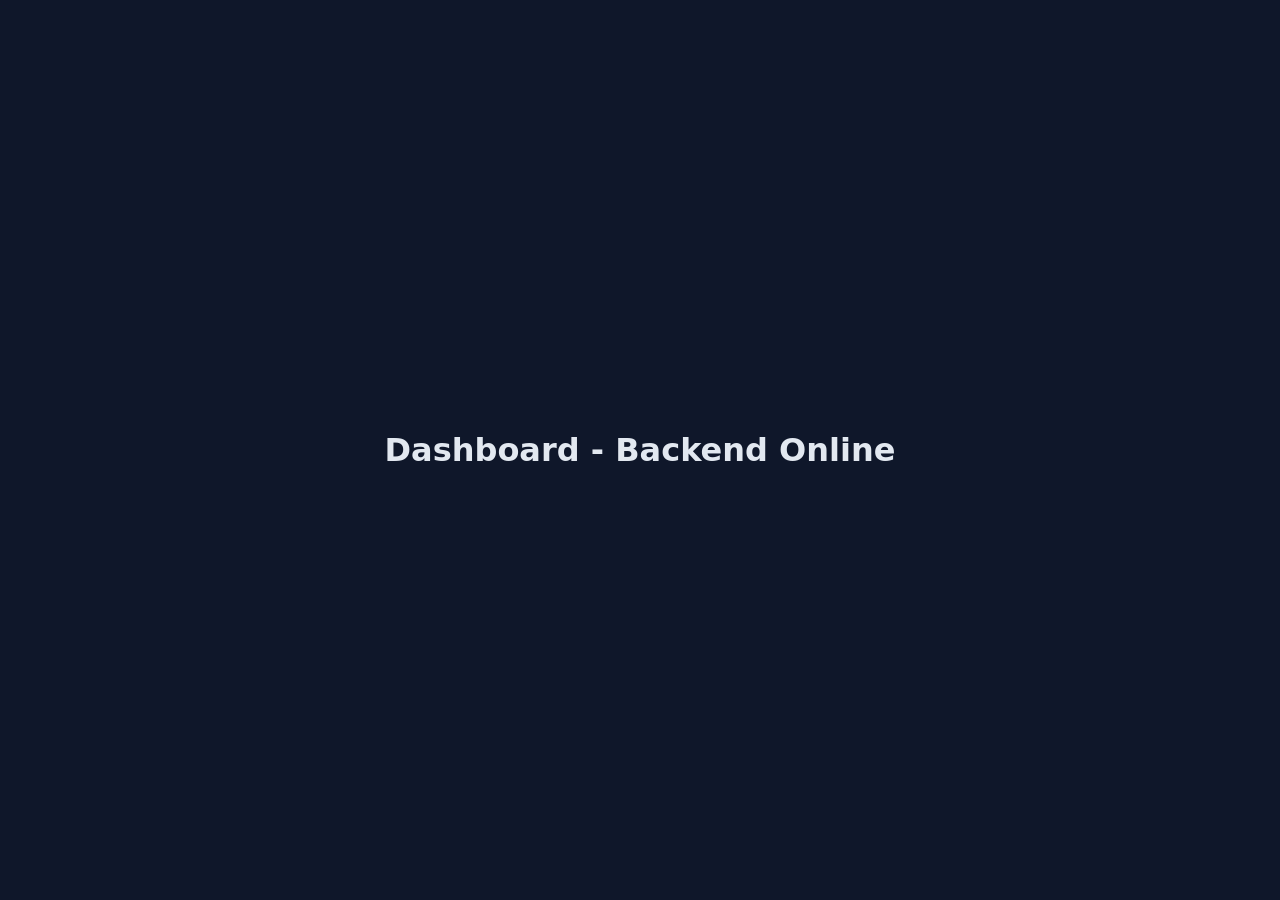
==== dashboard/templates/index.html @ 5b8147e3 "added FastAPI backend and starter dashboard scripts" ====
<!doctype html>
<html lang="en">
<head>
    <meta charset="utf-8">
    <meta name="viewport" content="width=device-width, initial-scale=1">
    <title>Dashboard Backend</title>
    <link rel="stylesheet" href="/static/style.css">
</head>
<body style="margin:0;min-height:100vh;display:grid;place-items:center;background:#0f172a;color:#e2e8f0;font-family:system-ui,-apple-system,Segoe UI,Roboto,sans-serif;">
    <h1>Dashboard - Backend Online</h1>
    <script src="/static/main.js"></script>
</body>
</html>
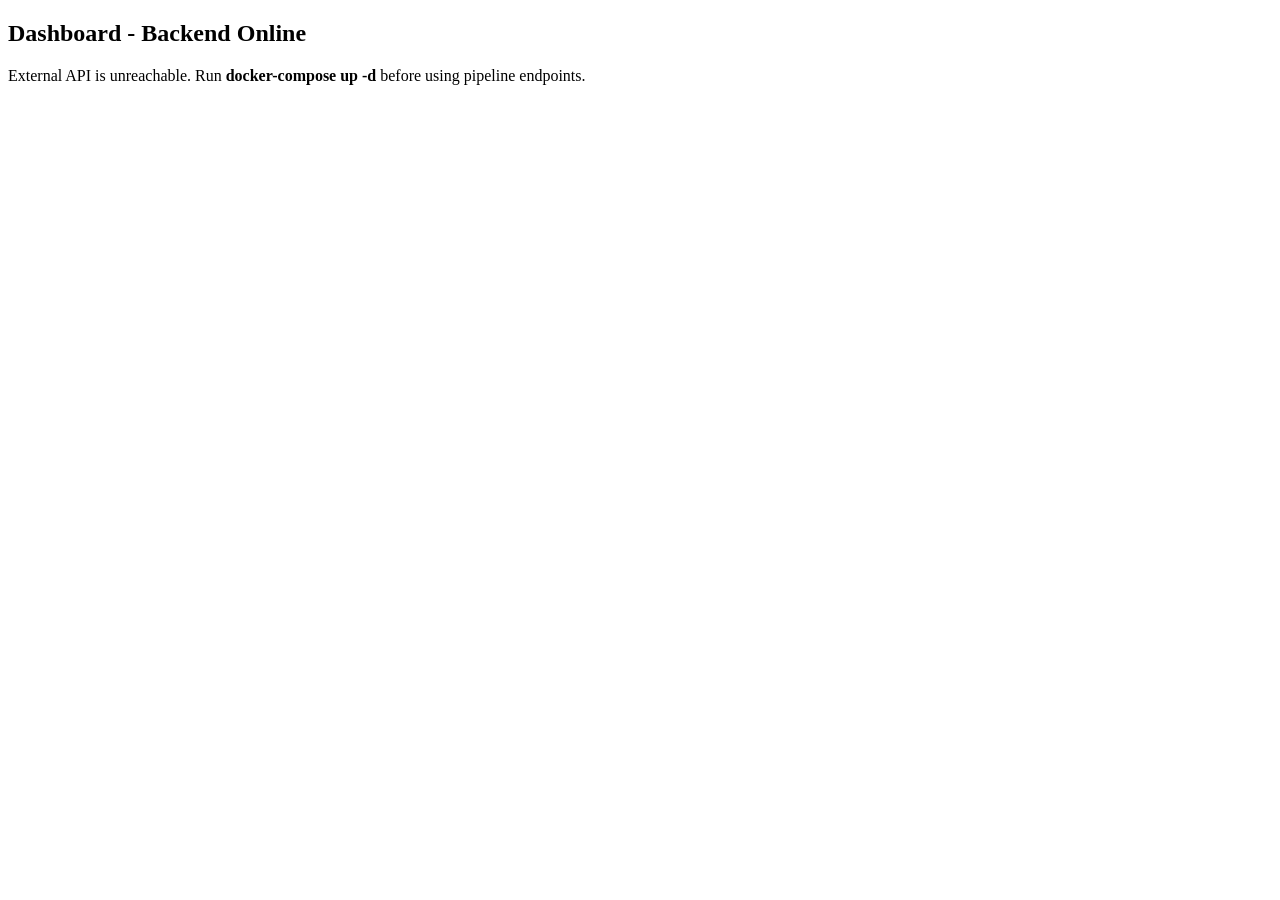
==== commit a1f0a99a: "Fixed lot of issues, but still few persist" ====
--- a/dashboard/templates/index.html
+++ b/dashboard/templates/index.html
@@ -6,8 +6,15 @@
     <title>Dashboard Backend</title>
     <link rel="stylesheet" href="/static/style.css">
 </head>
-<body style="margin:0;min-height:100vh;display:grid;place-items:center;background:#0f172a;color:#e2e8f0;font-family:system-ui,-apple-system,Segoe UI,Roboto,sans-serif;">
-    <h1>Dashboard - Backend Online</h1>
+<body>
+    <main class="page-shell">
+        <section class="status-card">
+            <h1>Dashboard - Backend Online</h1>
+            <p id="external-api-warning" class="warning hidden" role="alert">
+                External API is unreachable. Run <strong>docker-compose up -d</strong> before using pipeline endpoints.
+            </p>
+        </section>
+    </main>
     <script src="/static/main.js"></script>
 </body>
 </html>
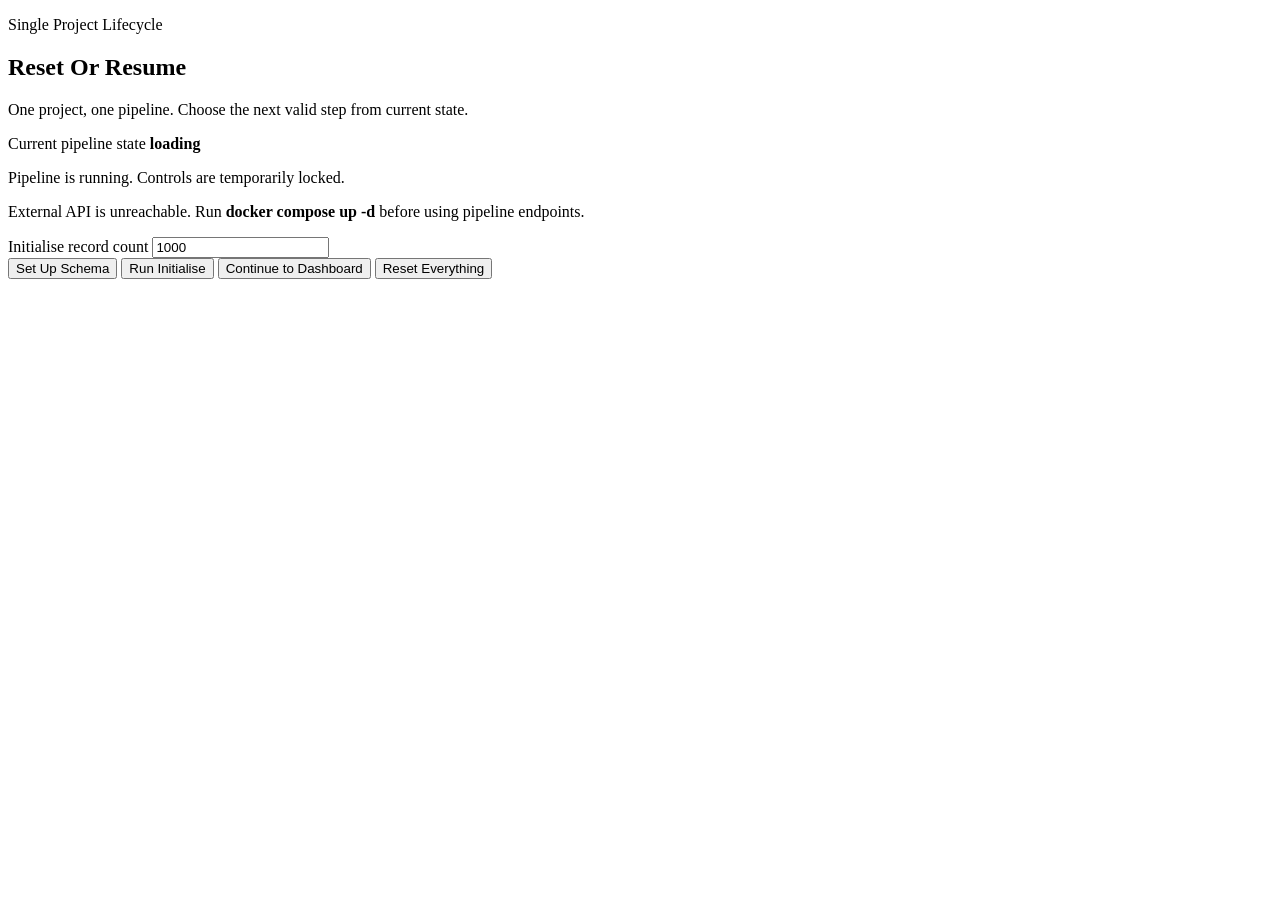
==== commit 31d9ce47: "MAJOR MILESTONE: backend + frontend working, tests pending, data/ now in .gitignore, added A3 docs." ====
--- a/dashboard/templates/index.html
+++ b/dashboard/templates/index.html
@@ -3,18 +3,44 @@
 <head>
     <meta charset="utf-8">
     <meta name="viewport" content="width=device-width, initial-scale=1">
-    <title>Dashboard Backend</title>
+    <title>Pipeline Landing</title>
+    <link rel="preconnect" href="https://fonts.googleapis.com">
+    <link rel="preconnect" href="https://fonts.gstatic.com" crossorigin>
+    <link href="https://fonts.googleapis.com/css2?family=IBM+Plex+Mono:wght@400;500&family=Space+Grotesk:wght@400;500;700&display=swap" rel="stylesheet">
     <link rel="stylesheet" href="/static/style.css">
 </head>
 <body>
     <main class="page-shell">
-        <section class="status-card">
-            <h1>Dashboard - Backend Online</h1>
+        <section class="status-card landing-card">
+            <p class="eyebrow">Single Project Lifecycle</p>
+            <h1>Reset Or Resume</h1>
+            <p class="subtitle">One project, one pipeline. Choose the next valid step from current state.</p>
+
+            <div class="state-row">
+                <span>Current pipeline state</span>
+                <strong id="pipeline-state" class="state-pill">loading</strong>
+            </div>
+
+            <p id="pipeline-busy" class="warning hidden" role="status">Pipeline is running. Controls are temporarily locked.</p>
             <p id="external-api-warning" class="warning hidden" role="alert">
-                External API is unreachable. Run <strong>docker-compose up -d</strong> before using pipeline endpoints.
+                External API is unreachable. Run <strong>docker compose up -d</strong> before using pipeline endpoints.
             </p>
+
+            <div class="count-row" id="init-count-row">
+                <label for="init-count">Initialise record count</label>
+                <input id="init-count" type="number" min="1" value="1000">
+            </div>
+
+            <div class="action-grid">
+                <button id="btn-setup" class="btn btn-primary hidden" type="button">Set Up Schema</button>
+                <button id="btn-initialise" class="btn btn-primary hidden" type="button">Run Initialise</button>
+                <button id="btn-dashboard" class="btn btn-primary hidden" type="button">Continue to Dashboard</button>
+                <button id="btn-reset" class="btn btn-danger" type="button">Reset Everything</button>
+            </div>
+
+            <p id="landing-message" class="feedback hidden" role="status"></p>
         </section>
     </main>
     <script src="/static/main.js"></script>
 </body>
-</html>
+</html>
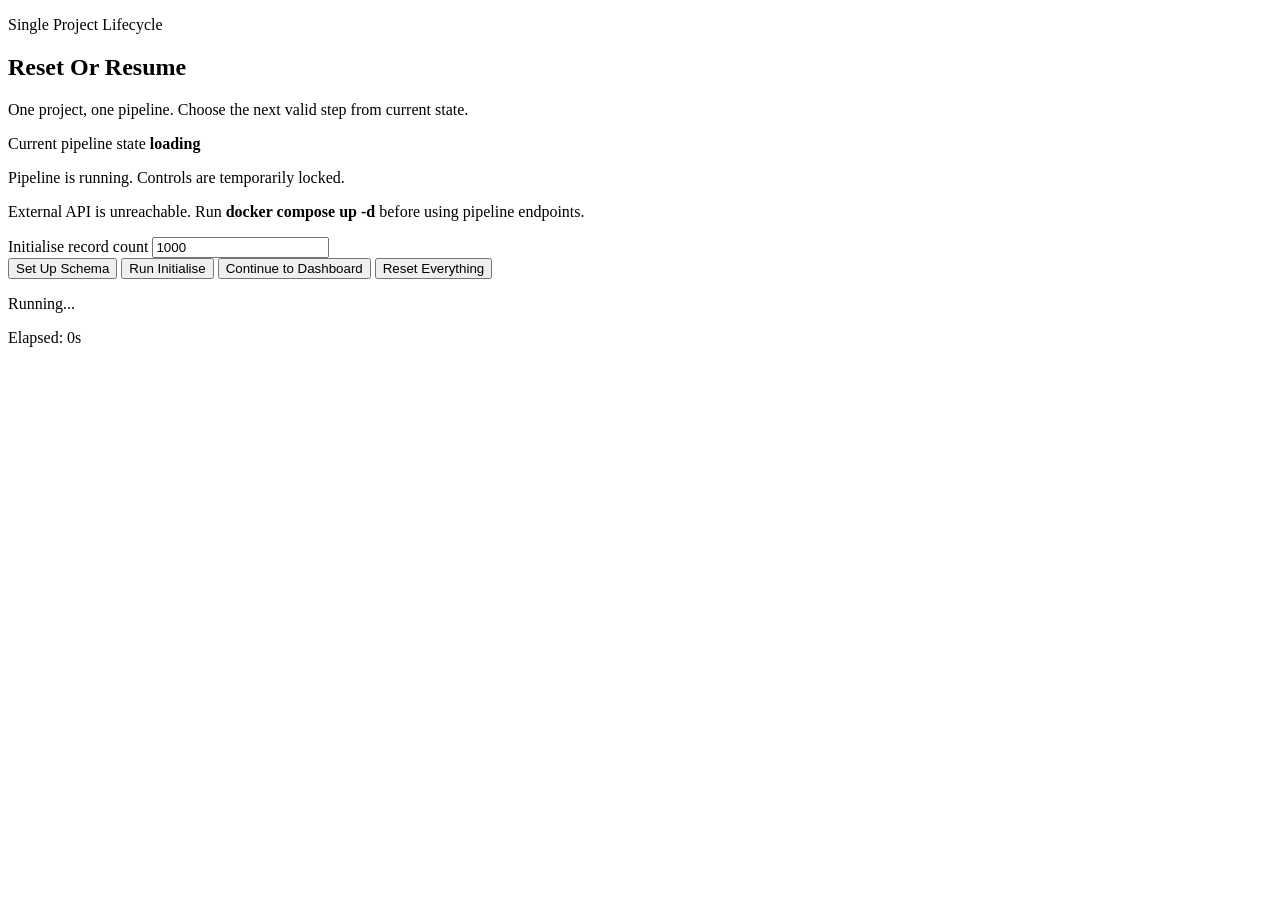
==== commit f5a30698: "added progress bar and fixed dashboard" ====
--- a/dashboard/templates/index.html
+++ b/dashboard/templates/index.html
@@ -40,7 +40,39 @@
 
             <p id="landing-message" class="feedback hidden" role="status"></p>
         </section>
+
+        <!-- Custom Reset Dialog -->
+        <dialog id="reset-dialog" class="custom-modal">
+            <div class="modal-content">
+                <h2>Reset Environment?</h2>
+                <p>This will drop all database tables and clear runtime records. This action cannot be undone.</p>
+                
+                <div class="modal-options">
+                    <label class="checkbox-container">
+                        <input type="checkbox" id="wipe-schema-check">
+                        <span class="checkmark"></span>
+                        Also delete the initial schema definition
+                    </label>
+                </div>
+
+                <div class="modal-actions">
+                    <button id="btn-reset-cancel" class="btn btn-secondary">Cancel</button>
+                    <button id="btn-reset-confirm" class="btn btn-danger">Reset Everything</button>
+                </div>
+            </div>
+        </dialog>
     </main>
+    <!-- Progress Bar Overlay -->
+    <div id="progress-wrap" class="progress-overlay hidden" role="status" aria-live="polite">
+        <div class="progress-modal">
+            <p id="progress-label" class="progress-label">Running...</p>
+            <div class="progress-track" aria-hidden="true">
+                <div id="progress-bar-fill" class="progress-bar-fill"></div>
+            </div>
+            <p class="progress-meta">Elapsed: <span id="progress-elapsed">0s</span></p>
+        </div>
+    </div>
+
     <script src="/static/main.js"></script>
 </body>
 </html>
